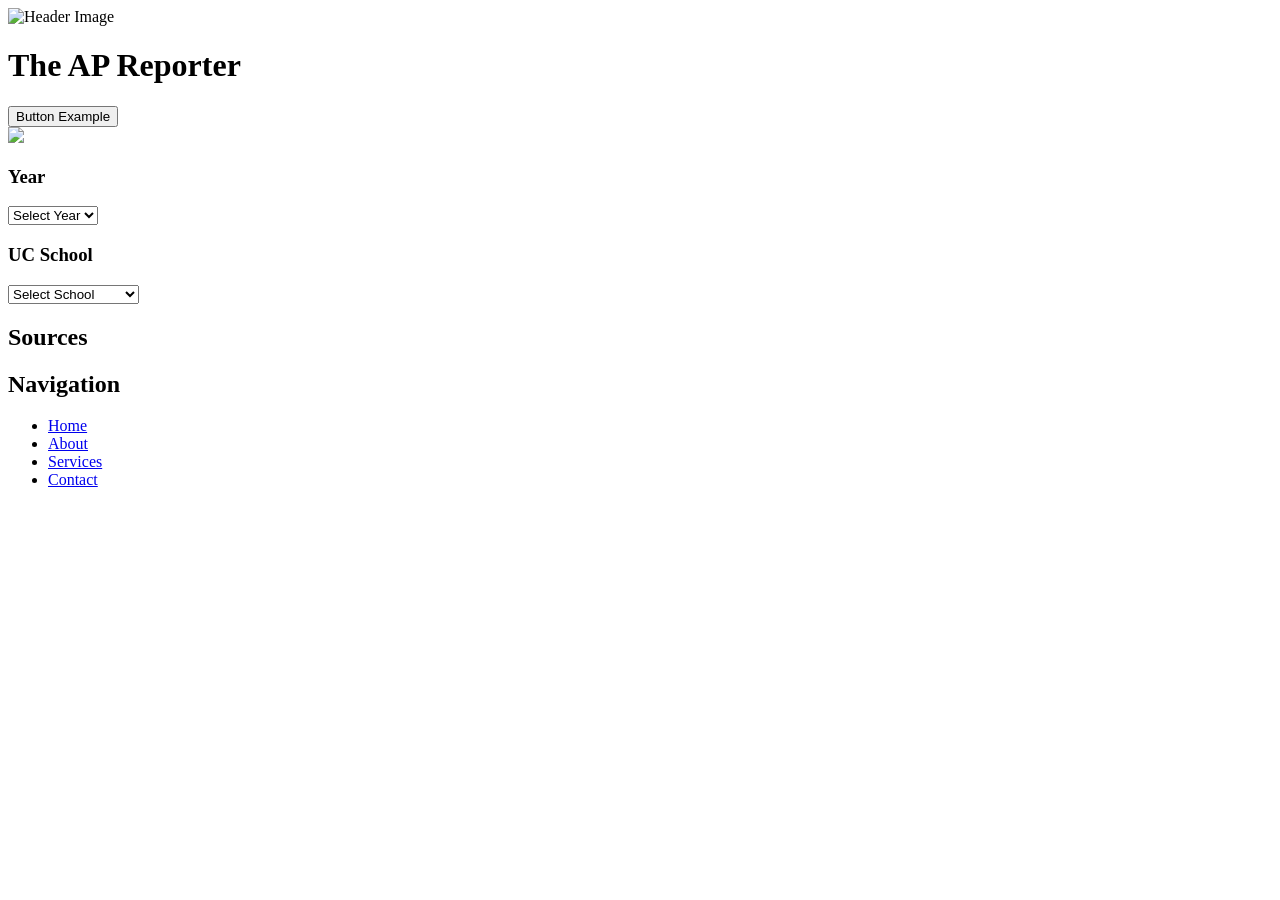
==== website.html @ 692896bc "base website (just text)" ====
<!DOCTYPE html>
<html lang="en">

<head>
    <title>The AP Reporter</title> <!-- the content here will only show in the tab and in the metadata about the page -->
    <meta charset="utf-8">
    <meta name="viewport" content="width=device-width">
    <link href="reset.css" rel="stylesheet" type="text/css" />
    <link href="styles.css" rel="stylesheet" type="text/css" />

    <!--- WEBPAGE ICON -->
    <link rel="icon" href="https://i.pinimg.com/736x/90/e7/fc/90e7fc219b5d26a5acf313ba7053276a.jpg">
</head>

<body>
    <!--- HEADINGS--->
     <header class="header-container">
        <img src="your-image.jpg" alt="Header Image" class="header-item" /> <!-- if you want to add an image, use this tag and link to the actual image location in your project with the src attribute -->
        <h1 class="header-item">The AP Reporter</h1> <!-- First Text -->
        <button class="header-item" type="button">Button Example</button> <!-- First Button -->
    </header>

    <!--- CHART --->
    <img src="images/chart.png" width="700"/>

    <!--- YEAR SELECTION --->
    <h3>Year</h3>
    <select name="frameworks" id="frameworks">
        <option value="select-year">Select Year</option>
        <option value="2003">2003</option>
        <option value="2004">2004</option>
        <option value="2005">2005</option>
        <option value="2006">2006</option>
        <option value="2007">2007</option>
        <option value="2008">2008</option>
        <option value="2009">2009</option>
        <option value="2010">2010</option>
        <option value="2011">2011</option>
        <option value="2012">2012</option>
        <option value="2013">2013</option>
        <option value="2014">2014</option>
        <option value="2015">2015</option>
        <option value="2016">2016</option>
        <option value="2017">2017</option>
        <option value="2018">2018</option>
        <option value="2019">2019</option>
        <option value="2020">2020</option>
        <option value="2021">2021</option>
        <option value="2022">2022</option>
        <option value="2023">2023</option>
        <option value="2024">2024</option>
        <option value="2025">2025</option>
    </select>

    <!--- UC SELECTION --->
    <h3>UC School</h3>
    <select name="frameworks" id="frameworks">
        <option value="select-school">Select School</option>
        <option value="UC-Berkeley">UC Berkeley</option>
        <option value="UC-Davis">UC Davis</option>
        <option value="UC-Irvine">UC Irvine</option>
        <option value="UC-Los Angeles">UC Los Angeles</option>
        <option value="UC-Merced">UC Merced</option>
        <option value="UC-Riverside">UC Riverside</option>
        <option value="UC-San-Diego">UC San Diego</option>
        <option value="UC-Santa-Barbara">UC Santa Barbara</option>
        <option value="UC-Santa-Cruz">UC Santa Cruz</option>
    </select>

    <!--- SOURCES --->
    <h2>Sources</h2>

    <a class=""
        href="">
        <article>
            <h3></h3>
            <p></p>
        </article>
    </a>

    <!--- NAV --->
    <h2>Navigation</h2>

    <nav>
        <ul>
            <li><a href="index.html">Home</a></li>
            <li><a href="about.html">About</a></li>
            <li><a href="services.html">Services</a></li>
            <li><a href="contact.html">Contact</a></li>
        </ul>
    </nav>

</body>
</html>
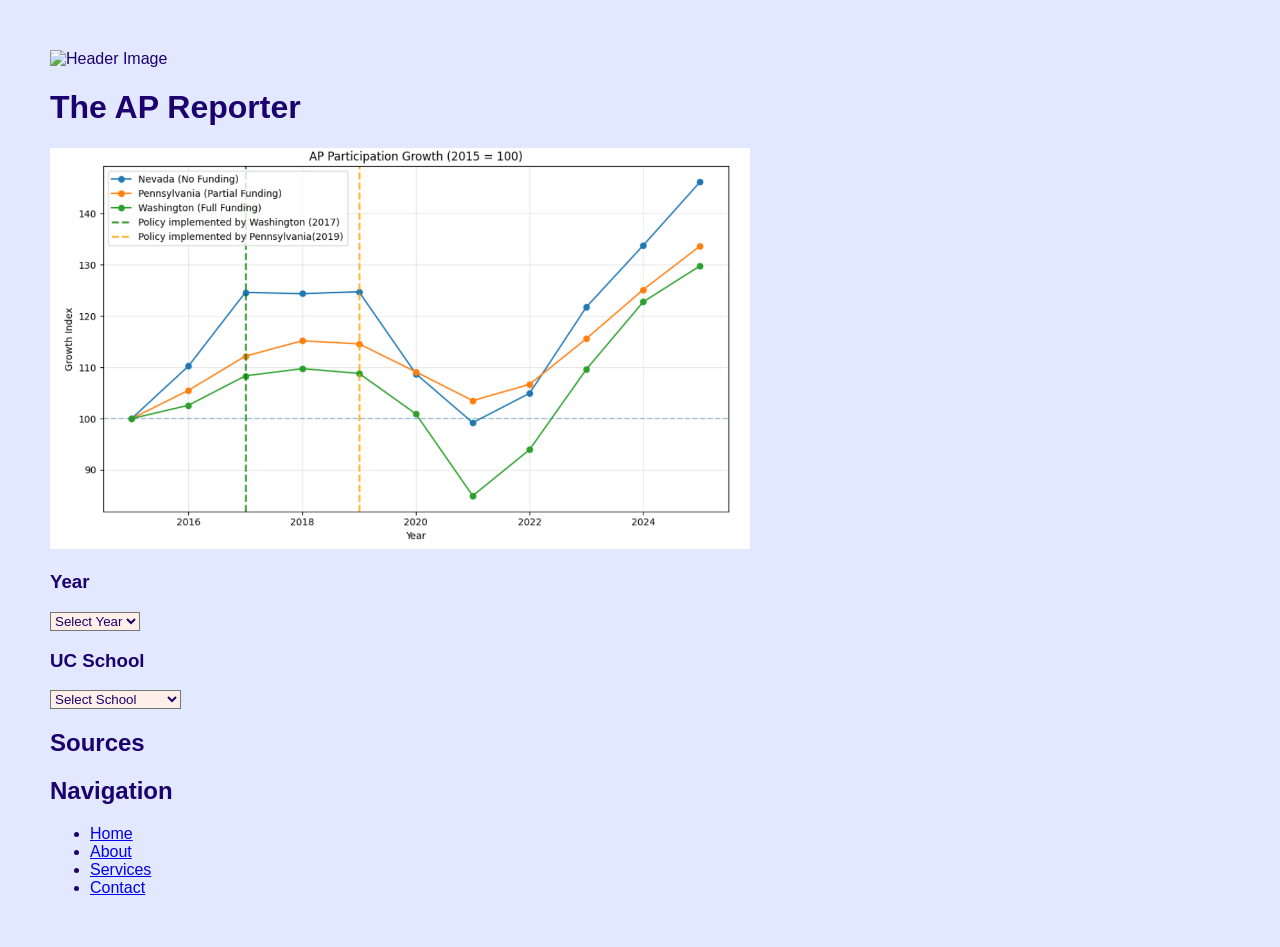
==== commit 29b18468: "started styling by adding .css (text color, background color, font family, etc.) and adding a chart " ====
--- a/website.html
+++ b/website.html
@@ -2,6 +2,7 @@
 <html lang="en">
 
 <head>
+    <link rel="stylesheet" href="style.css"> <!-- this is the link to your CSS file, which will style your webpage -->
     <title>The AP Reporter</title> <!-- the content here will only show in the tab and in the metadata about the page -->
     <meta charset="utf-8">
     <meta name="viewport" content="width=device-width">
@@ -17,7 +18,6 @@
      <header class="header-container">
         <img src="your-image.jpg" alt="Header Image" class="header-item" /> <!-- if you want to add an image, use this tag and link to the actual image location in your project with the src attribute -->
         <h1 class="header-item">The AP Reporter</h1> <!-- First Text -->
-        <button class="header-item" type="button">Button Example</button> <!-- First Button -->
     </header>
 
     <!--- CHART --->
@@ -69,6 +69,7 @@
 
     <!--- SOURCES --->
     <h2>Sources</h2>
+    <!-- <button class="header-item" type="button">Button Example</button> --->
 
     <a class=""
         href="">
--- a/style.css
+++ b/style.css
@@ -0,0 +1,152 @@
+/*** body ***
+  Purpose:
+  - Add style rules for the body of your webpage
+  - This is useful if you want a rule to apply to EVERYTHING on your page
+    - (Tip: You can always override these rules later in the stylesheet)
+***/
+
+body {
+    /* Add a background color or image */
+    background-color: var(--bg-color); /* see bottom of file for color variables */
+
+    /* Customize the default size, color, and font for text*/
+    font-size: 16px;
+    color: var(--text-color);
+    font-family: Georgia, sans-serif; /* This tells the browser: "Try to use `Tahoma`, and if you can't find it, use any sans-serif font." */
+
+    /* Put space around the edges of the webpage */
+    margin: 50px;
+}
+
+/*** Text ***
+  Purpose:
+  - Add style rules for headings (h1-6),
+    paragraphs (p), links (a), and buttons
+***/
+
+h1 {
+   
+}
+
+
+h2 {
+   
+}
+
+
+h3 {
+   
+}
+
+
+h4 {
+   
+}
+
+
+p {
+   
+}
+
+
+a,
+a * {
+   
+}
+
+button {
+    /* Example Style, replace with your own! */
+    background-color: green;    /* button color */
+    color: white;               /* text color */
+    border: none;               /* hides the default border */
+    padding: 5px 12px;          /* space between button's text and edge */
+    border-radius: 5px;         /* curved edges instead of square */
+    cursor: pointer;            /* makes the cursor change when over button */
+}
+
+button:hover {
+    /* Make the button look different when the user hovers over it */
+    background-color: yellow;
+}
+
+/*** header ***
+  Purpose:
+  - Add style rules for your website's header section
+***/
+
+.header { /* Example A: This styles elements with class="header" */
+   color: var(--text-color); /* text color */
+}
+
+/*** select ***
+  Purpose:
+  - Add style rules for your website's select section
+***/
+
+select { /* Example A: This styles elements with class="select" */
+   color: var(--text-color);
+   background-color: rgb(255, 239, 233);
+}
+
+/*** footer ***
+  Purpose:
+  - Add style rules for your website's footer section
+***/
+
+.footer { /* Example B: This styles elements with class="footer" */
+   
+}
+
+/*** Navigation bar (navbar) ***
+  Purpose:
+  - Add style rules for your website's navbar
+***/
+
+.navbar ul {
+    z-index: 1000; /* Ensures the navbar is on top of other elements */
+}
+
+.navbar ul li {
+    float: left;
+    margin: 10px;
+}
+
+.navbar ul li a { 
+}
+
+.navbar ul li a:hover {
+}
+
+/*** Links Section ***
+  Purpose:
+  - Add style rules for your website's Links section
+***/
+
+/*** Dark Mode [PLACEHOLDER] ***/
+
+/*** Custom Colors (OPTIONAL) ***
+  Purpose:
+  - Use CSS variables to define custom colors for your website
+  - To reference a color variable in your css, use var(--variable-name) in place of a color value
+***/
+
+:root {
+    /* Light Mode */
+    --bg-color: #e2e8ff;
+    --text-color: #1b006e;
+
+    /* Dark Mode */
+    --bg-color-dark-mode: #3e3377;
+    --text-color-dark-mode: #fff;
+
+    /* Accent Colors */
+    --accent-color-light: #d2cff5;
+    --accent-color-medium: #684fb5;
+    --accent-color-dark: #482f95;
+    --accent-color-darkest: #231942;
+    --accent-color-green: #28eb76;
+
+    /* Error Colors */
+    --error-color: #f8bbd0;
+    --error-color-border: #e63946;
+}
